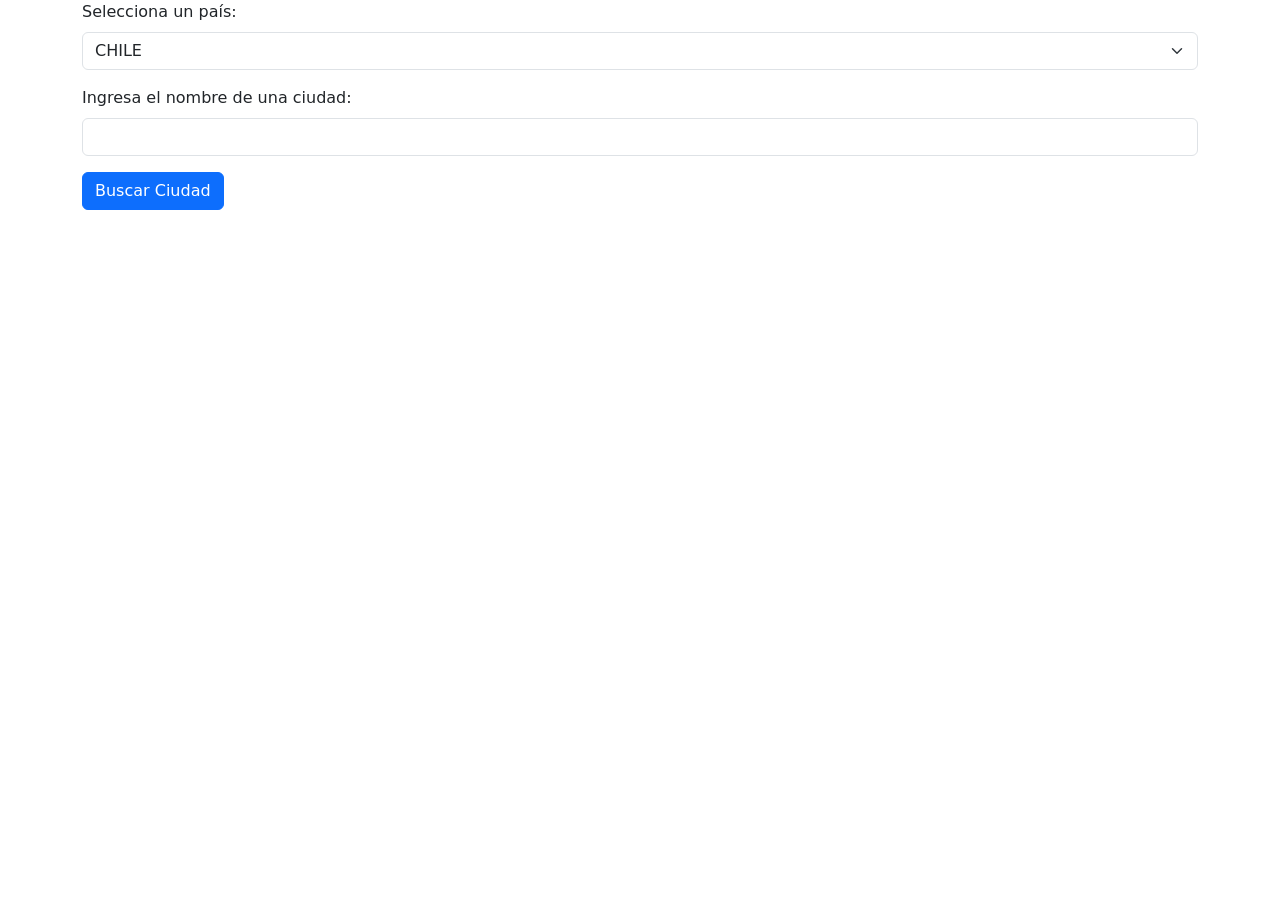
==== index.html @ 513ac357 "crea el imdex.html y el index.js con la clase Clima y las funciona de bucar ciudad y mostrarinflocli" ====
<!DOCTYPE html>
<html lang="en">
<head>
  <meta charset="UTF-8">
  <meta name="viewport" content="width=device-width, initial-scale=1.0">
  <title>Document</title>
  <link rel="stylesheet" href="https://cdn.jsdelivr.net/npm/bootstrap@5.3.0/dist/css/bootstrap.min.css">
</head>
<body>
  
  <div class="container">
    <div class="mb-3">
      <label for="selectPais" class="form-label">Selecciona un país:</label>
      <!-- Agrego el select con los paises que contiene las ciudades (proximas entregas deberia ser dinamico)-->
      <select id="selectPais" class="form-select">
      <!-- Las opciones de los paises las lleno de forma dinamica desde JS-->
      </select>
    </div>

    <div class="mb-3">
      <label for="inputCiu" class="form-label">Ingresa el nombre de una ciudad:</label>
      <input type="text" id="inputCiu" class="form-control">
    </div>
    <!-- En onclick() agrega la funcion de buscqueda de ciudad y "traigo" la info del clima desde la sub funcion mostrarInfoClima-->
    <button type="button" onclick="buscaciudad()" class="btn btn-primary">Buscar Ciudad</button>

    <div id="infoClima" class="mt-3"></div>
  </div> 

  <script src="js/index.js"></script>  
</body>
</html>
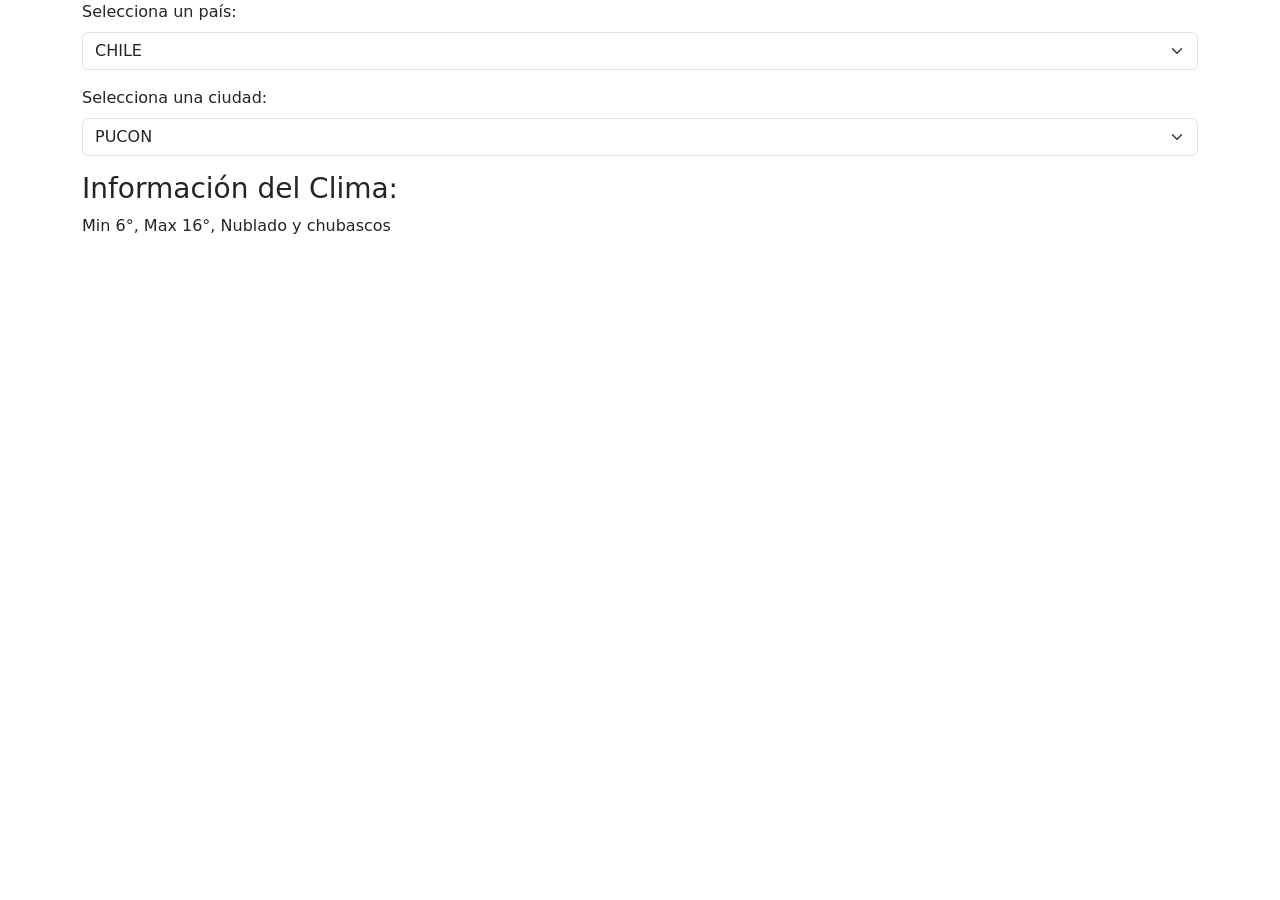
==== commit 7e9512ec: "terminado" ====
--- a/index.html
+++ b/index.html
@@ -11,22 +11,23 @@
   <div class="container">
     <div class="mb-3">
       <label for="selectPais" class="form-label">Selecciona un país:</label>
-      <!-- Agrego el select con los paises que contiene las ciudades (proximas entregas deberia ser dinamico)-->
+      <!-- Agrego el select con los paises que contiene la clase-->
       <select id="selectPais" class="form-select">
       <!-- Las opciones de los paises las lleno de forma dinamica desde JS-->
       </select>
     </div>
 
     <div class="mb-3">
-      <label for="inputCiu" class="form-label">Ingresa el nombre de una ciudad:</label>
-      <input type="text" id="inputCiu" class="form-control">
-    </div>
-    <!-- En onclick() agrega la funcion de buscqueda de ciudad y "traigo" la info del clima desde la sub funcion mostrarInfoClima-->
-    <button type="button" onclick="buscaciudad()" class="btn btn-primary">Buscar Ciudad</button>
+      <label for="selectCiudad" class="form-label">Selecciona una ciudad:</label>
+      <select id="selectCiudad" class="form-select">
+      <!-- Las opciones de las ciudades se llenan dinámicamente desde JS -->
+      </select>
+    </div> 
+    
 
     <div id="infoClima" class="mt-3"></div>
   </div> 
 
-  <script src="js/index.js"></script>  
+  <script src="js/index.js"></script>
 </body>
 </html>
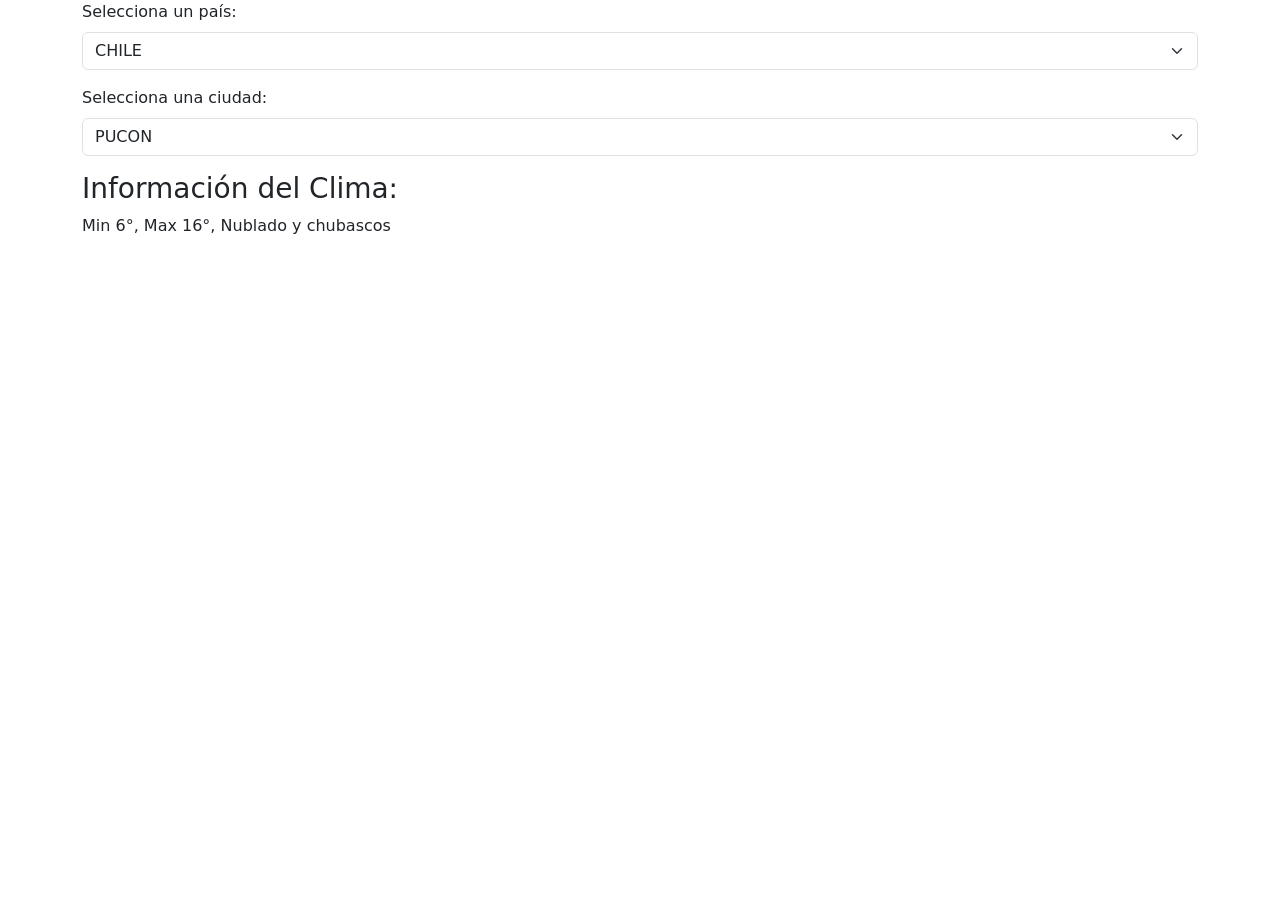
==== commit cf07be4f: "entrega2" ====
--- a/index.html
+++ b/index.html
@@ -29,5 +29,7 @@
   </div> 
 
   <script src="js/index.js"></script>
+
+  
 </body>
 </html>
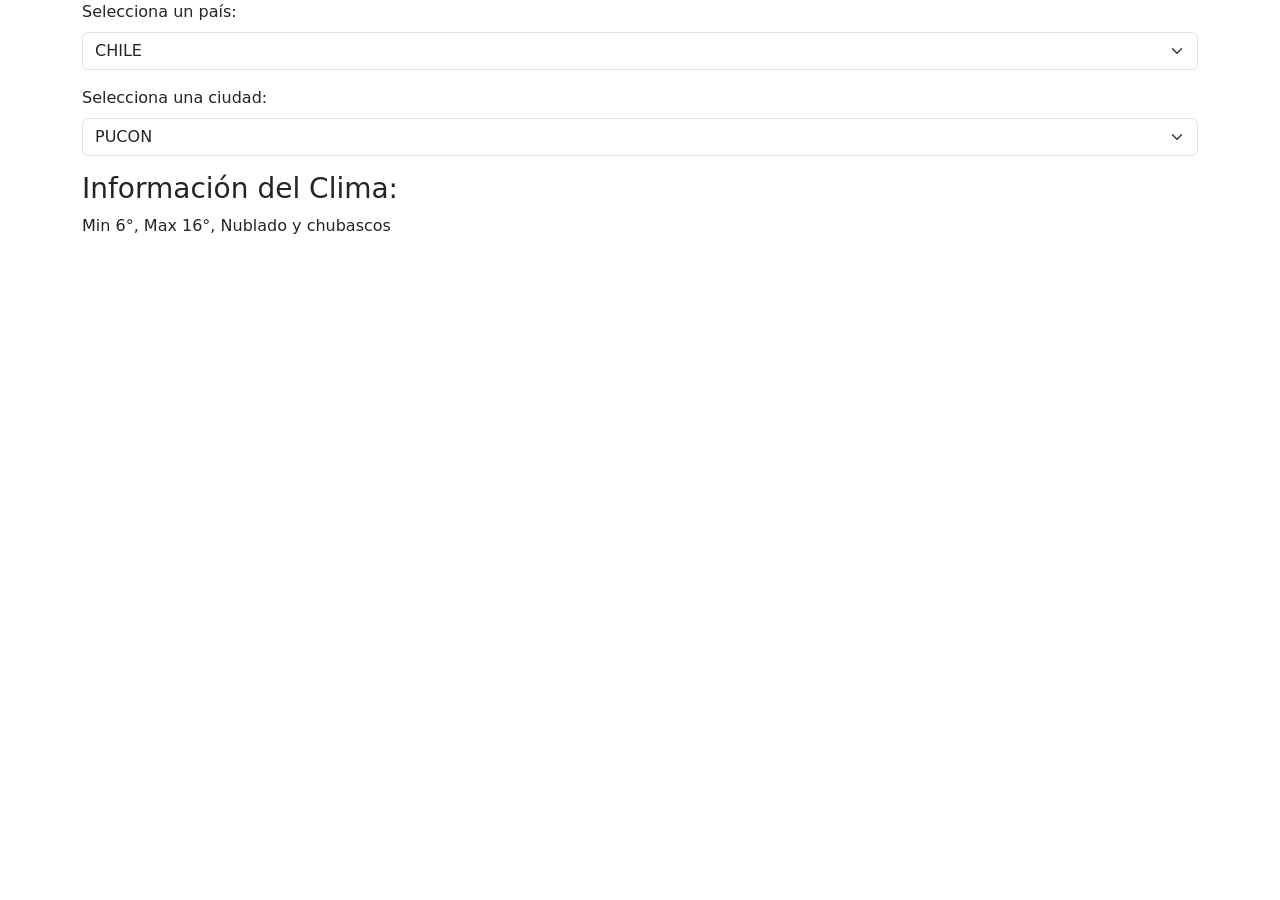
==== commit a1af778f: "Cambia title" ====
--- a/index.html
+++ b/index.html
@@ -1,9 +1,9 @@
 <!DOCTYPE html>
-<html lang="en">
+<html lang="es">
 <head>
   <meta charset="UTF-8">
   <meta name="viewport" content="width=device-width, initial-scale=1.0">
-  <title>Document</title>
+  <title>Climapp!!</title>
   <link rel="stylesheet" href="https://cdn.jsdelivr.net/npm/bootstrap@5.3.0/dist/css/bootstrap.min.css">
 </head>
 <body>
